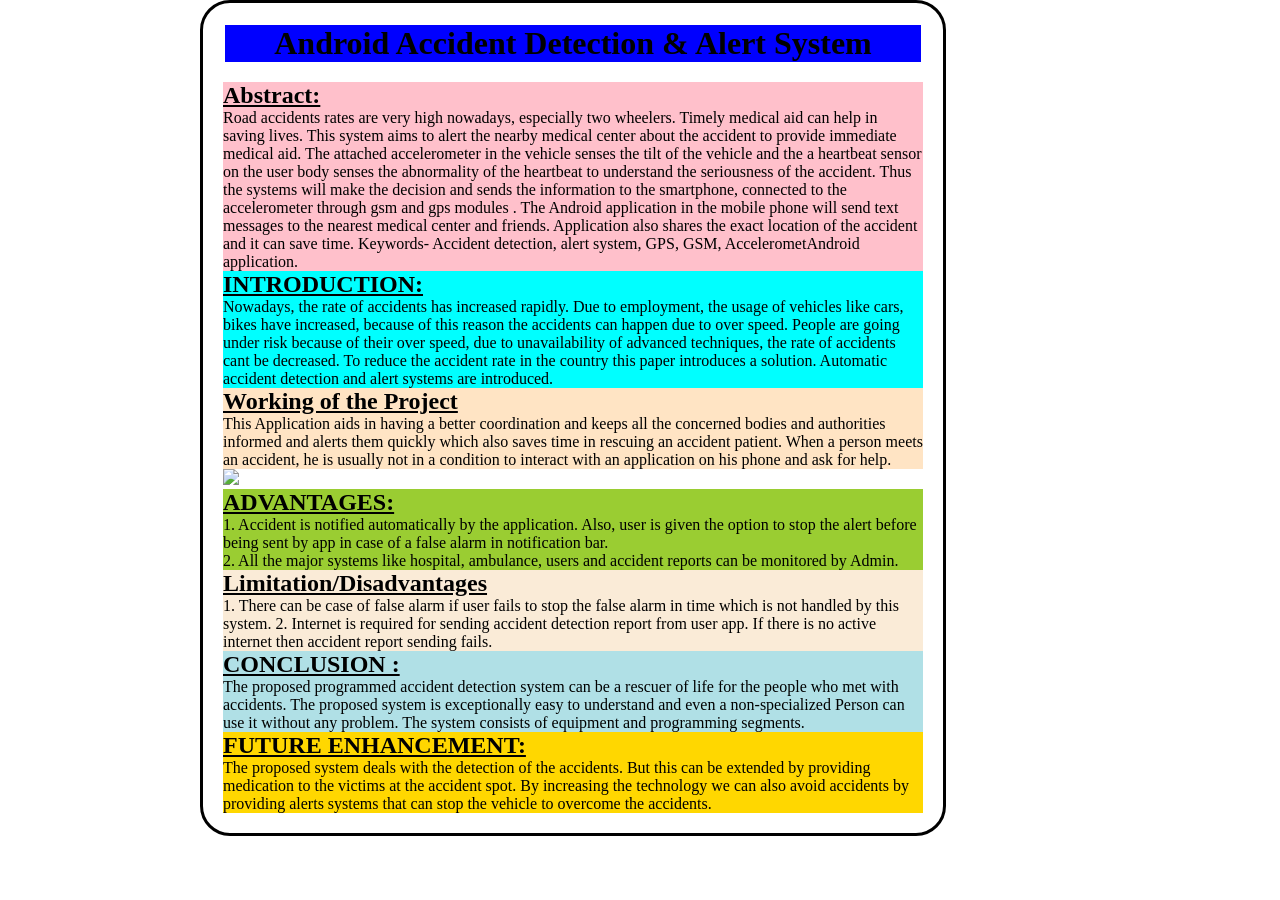
==== project.html @ 2caaa048 "v-1" ====
<!DOCTYPE html>
<html lang="en">
<head>
    <meta charset="UTF-8">
    <meta name="viewport" content="width=device-width, initial-scale=1.0">
    <title>Document</title>
    <link rel="stylesheet" href="./style.css">
</head>
<body>
    <body class="box">
        <div class="h1">
            <h1><b><center>Android Accident Detection & Alert System</b></h1></center>
        </div>
        <br>
        <div class="new">
            <h2><b><u>Abstract:</u></b></h2>
            <p>
                Road accidents rates are very high nowadays, especially two wheelers. Timely medical aid can help in saving lives. This system aims to alert the nearby medical center about the accident to provide immediate medical aid. The attached accelerometer in the vehicle senses the tilt of the vehicle and the a heartbeat sensor on the user body senses the abnormality of the heartbeat to understand the seriousness of the accident. Thus the systems will make the decision and sends the information to the smartphone, connected to the accelerometer through gsm and gps modules . The Android application in the mobile phone will send text messages to the nearest medical center and friends. Application also shares the exact location of the accident and it can save time. Keywords- Accident detection, alert system, GPS, GSM, AccelerometAndroid application.
                <br>
            </p>
        </div>

        <div class="now">
            <h2><b><u>
                INTRODUCTION: 
            </u></b></h2>
            <p>
                Nowadays, the rate of accidents has increased rapidly. Due to employment, the usage of vehicles like cars, bikes have increased, because of this reason the accidents can happen due to over speed. People are going under risk because of their over speed, due to unavailability of advanced techniques, the rate of accidents cant be decreased. To reduce the accident rate in the country this paper introduces a solution. Automatic accident detection and alert systems are introduced. 
                <br>
            </p>
        </div>

        <div class="ne">
            <h2><u><b>
                Working of the Project
            </b></u></h2>
            <p>
                This Application aids in having a better coordination and keeps all the concerned bodies and authorities informed and alerts them quickly which also saves time in rescuing an accident patient. When a person meets an accident, he is usually not in a condition to interact with an application on his phone and ask for help. 
                <br>
            </p>
        </div>
        <img src="C:\Users\Sravanthi\OneDrive\Pictures\project 2 picture.png">
        <div class="nee">
            <h2><b><u>
                ADVANTAGES:
            </u></b></h2>
            <P>
                1. Accident is notified automatically by the application. Also, user is given the option to stop the alert before being sent by app in case of a false alarm in notification bar.
                <br>
                2. All the major systems like hospital, ambulance, users and accident reports can be monitored by Admin.
                <br>

            </P>
        </div>
        <div class="no">
            <h2><b><u>
                Limitation/Disadvantages
            </u></b></h2>
            <p>
                1.	There can be case of false alarm if user fails to stop the false alarm in time which is not handled by this system.
                2.  Internet is required for sending accident detection report from user app. If there is no active internet then accident report sending fails.
                <br>

            </p>
        </div>
        <div class="nw">
            <h2><b><u>CONCLUSION : </u></b></h2>
            <p>
                The proposed programmed accident detection system can be a rescuer of life for the people who met with accidents. The proposed system is exceptionally easy to understand and even a non-specialized Person can use it without any problem. The system consists of equipment and programming segments. 
                <br>
            </p>
        </div>

        <div class="nex">
            <h2><b><u>
                FUTURE ENHANCEMENT: 
            </u></b></h2>
            <p>
                The proposed system deals with the detection of the accidents. But this can be extended by providing medication to the victims at the accident spot. By increasing the technology we can also avoid accidents by providing alerts systems that can stop the vehicle to overcome the accidents. 
                <br>
            </p>
            
        </div>
        
        



    </body>
   
    
</body>
</html>
---- style.css ----
*{
    margin: 0px;
    padding: 0px;
}

.container{
    width: 500px;
    border: 2px solid black;
    background-image: url(./assets/image.png);
    background-position: center;
    border-radius: 20px;
    overflow: hidden;
    background-size: center;
}
.scroll{
    height: 100%;
    font-size: 1.3rem;
    transform: translateX(100%);
    transition: all 1s linear 0s;
    padding: 10px;
    overflow: hidden;

}
.container:hover{
    transform: translateX(0px);
}
.btn{
    background-color: white;
    color: black;
    padding: 10px 20px;
    border: none;
    border-radius: 10px;
    margin-top: 20px;
    transition: all 0.3s linear 0s;
}
.btn:hover{
    background-color: black;
    color: white;
    transform: scale(1.1);
}
.box{
    width: 700px;
    background-size: cover;
    border: 3px solid black;
    padding: 20px;
    border-radius: 30px;
    transform: translateX(200px);
}
h1{
    width: 100;
    border: 2px solid white;
    background-color: blue;
}
.new{
    background-color: pink;
}
.now{
    background-color: aqua;
}
.ne{
    background-color: bisque;
}
.nee{
    background-color: yellowgreen;
}
.no{
    background-color: antiquewhite;
}
.nw{
    background-color: powderblue;
}
.nex{
    background-color: gold;
}
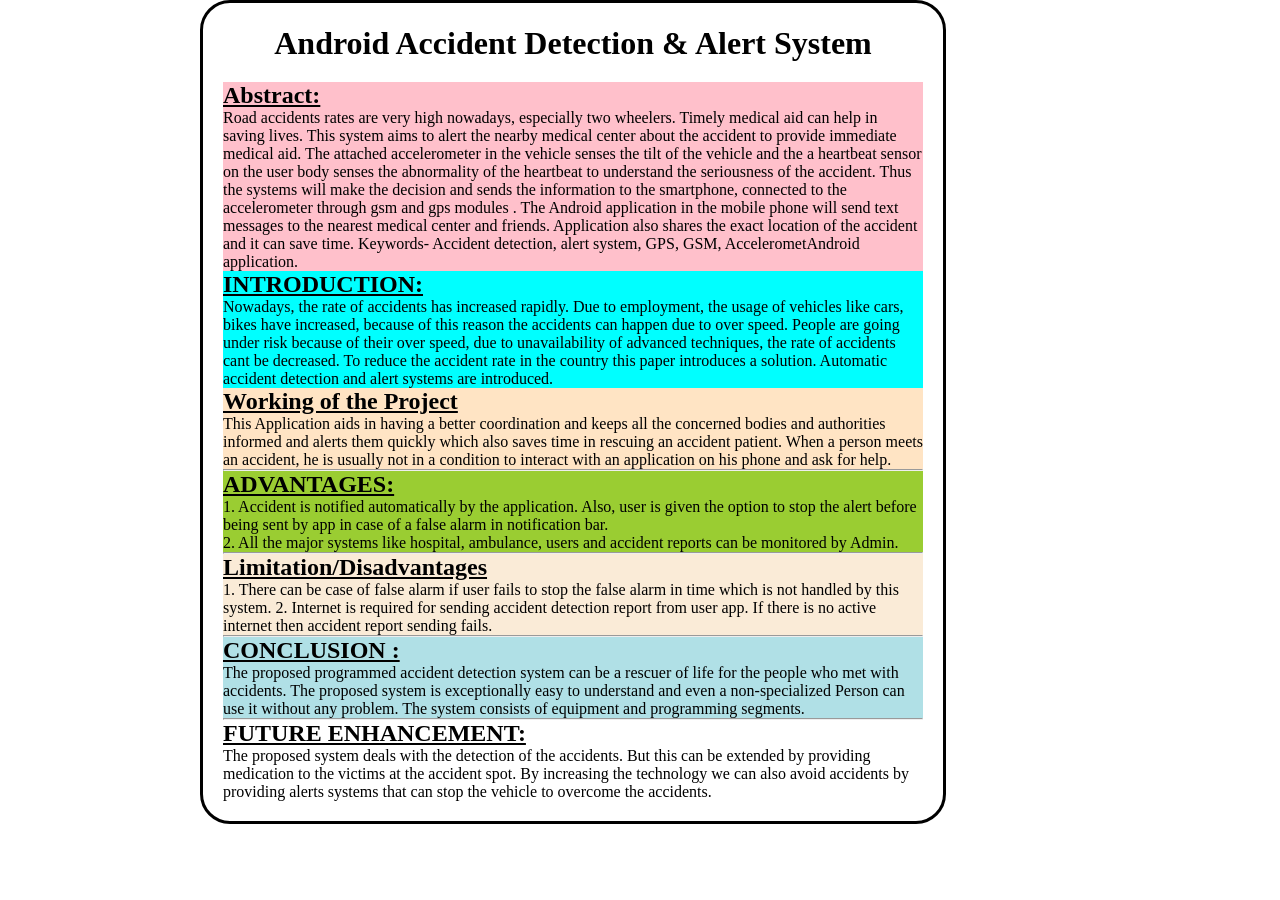
==== commit 9d4de01a: "v-2" ====
--- a/project.html
+++ b/project.html
@@ -12,7 +12,7 @@
             <h1><b><center>Android Accident Detection & Alert System</b></h1></center>
         </div>
         <br>
-        <div class="new">
+        <div class="abs">
             <h2><b><u>Abstract:</u></b></h2>
             <p>
                 Road accidents rates are very high nowadays, especially two wheelers. Timely medical aid can help in saving lives. This system aims to alert the nearby medical center about the accident to provide immediate medical aid. The attached accelerometer in the vehicle senses the tilt of the vehicle and the a heartbeat sensor on the user body senses the abnormality of the heartbeat to understand the seriousness of the accident. Thus the systems will make the decision and sends the information to the smartphone, connected to the accelerometer through gsm and gps modules . The Android application in the mobile phone will send text messages to the nearest medical center and friends. Application also shares the exact location of the accident and it can save time. Keywords- Accident detection, alert system, GPS, GSM, AccelerometAndroid application.
@@ -20,7 +20,7 @@
             </p>
         </div>
 
-        <div class="now">
+        <div class="int">
             <h2><b><u>
                 INTRODUCTION: 
             </u></b></h2>
@@ -30,7 +30,7 @@
             </p>
         </div>
 
-        <div class="ne">
+        <div class="work">
             <h2><u><b>
                 Working of the Project
             </b></u></h2>
@@ -39,8 +39,9 @@
                 <br>
             </p>
         </div>
-        <img src="C:\Users\Sravanthi\OneDrive\Pictures\project 2 picture.png">
-        <div class="nee">
+
+        <hr class="hr">
+        <div class="adv">
             <h2><b><u>
                 ADVANTAGES:
             </u></b></h2>
@@ -52,7 +53,9 @@
 
             </P>
         </div>
-        <div class="no">
+
+        <hr class="hr">
+        <div class="lim">
             <h2><b><u>
                 Limitation/Disadvantages
             </u></b></h2>
@@ -63,15 +66,18 @@
 
             </p>
         </div>
-        <div class="nw">
+        <hr class="hr">
+        <div class="con">
             <h2><b><u>CONCLUSION : </u></b></h2>
             <p>
                 The proposed programmed accident detection system can be a rescuer of life for the people who met with accidents. The proposed system is exceptionally easy to understand and even a non-specialized Person can use it without any problem. The system consists of equipment and programming segments. 
                 <br>
             </p>
         </div>
-
-        <div class="nex">
+        
+        
+        <hr class="hr">
+        <div class="funt">
             <h2><b><u>
                 FUTURE ENHANCEMENT: 
             </u></b></h2>
--- a/style.css
+++ b/style.css
@@ -5,23 +5,26 @@
 
 .container{
     width: 500px;
+    height: 300px;
     border: 2px solid black;
     background-image: url(./assets/image.png);
     background-position: center;
     border-radius: 20px;
     overflow: hidden;
-    background-size: center;
+    background-size: cover;
 }
 .scroll{
     height: 100%;
     font-size: 1.3rem;
     transform: translateX(100%);
     transition: all 1s linear 0s;
+    backdrop-filter: blur(5px) brigthness(50%);
+    color: pink;
     padding: 10px;
     overflow: hidden;
 
 }
-.container:hover{
+.container:hover>.scroll{
     transform: translateX(0px);
 }
 .btn{
@@ -34,8 +37,8 @@
     transition: all 0.3s linear 0s;
 }
 .btn:hover{
-    background-color: black;
-    color: white;
+    background-color: white;
+    color: black;
     transform: scale(1.1);
 }
 .box{
@@ -49,26 +52,25 @@
 h1{
     width: 100;
     border: 2px solid white;
-    background-color: blue;
 }
-.new{
+.abs{
     background-color: pink;
 }
-.now{
+.int{
     background-color: aqua;
 }
-.ne{
+.work{
     background-color: bisque;
 }
-.nee{
+.adv{
     background-color: yellowgreen;
 }
-.no{
+.lim{
     background-color: antiquewhite;
 }
-.nw{
+.con{
     background-color: powderblue;
 }
-.nex{
+.fut{
     background-color: gold;
 }
